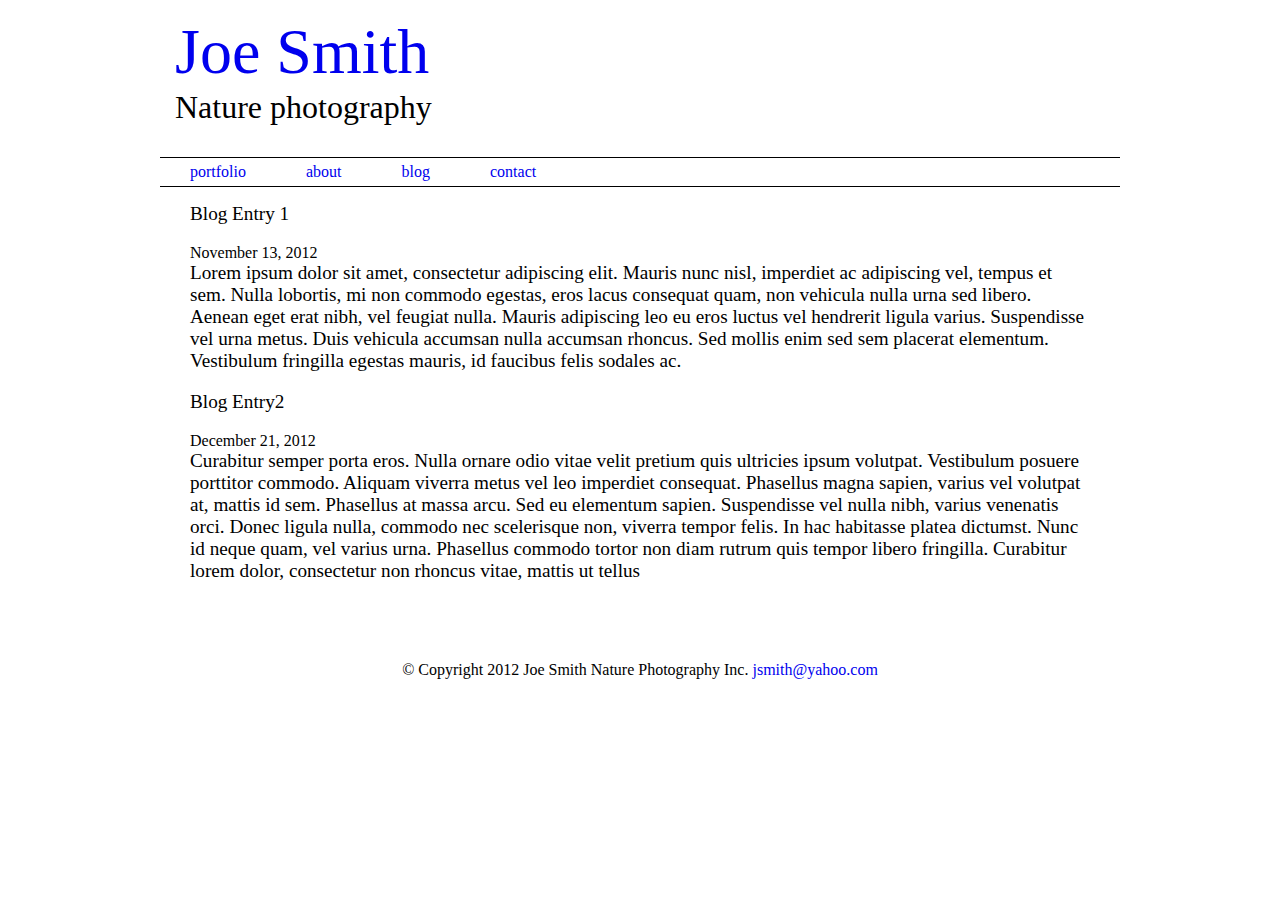
==== static/blog.html @ 11202659 "synch" ====
<!doctype html>
<html>
  <head>
    <meta charset="utf-8">
    <title>Joe Smith Nature photography</title>
    <link rel="stylesheet" href="style.css">
  </head>
  <body>
    <div id="wrapper">
      <header>
        <hgroup>
          <h1><a href="index.html">Joe Smith</a></h1>
          <h2>Nature photography</h2>
        </hgroup>
      </header>
      <nav>
        <ul>
          <li><a href="portfolio.html">portfolio</a></li>
          <li id="currentPage"><a href="about.html">about</a></li>
          <li><a href="blog.html">blog</a></li>
          <li><a href="contact.html">contact</a></li>
        </ul>
      </nav>
      <div id="main">
      
  <section id="blog">
    <h2>Blog Entry 1</h2>
    <h3>November 13, 2012</h3>
    <p>Lorem ipsum dolor sit amet, consectetur adipiscing elit. Mauris nunc nisl, imperdiet ac adipiscing vel, tempus et sem. Nulla lobortis, mi non commodo egestas, eros lacus consequat quam, non vehicula nulla urna sed libero. Aenean eget erat nibh, vel feugiat nulla. Mauris adipiscing leo eu eros luctus vel hendrerit ligula varius. Suspendisse vel urna metus. Duis vehicula accumsan nulla accumsan rhoncus. Sed mollis enim sed sem placerat elementum. Vestibulum fringilla egestas mauris, id faucibus felis sodales ac. </p>
     <h2>Blog Entry2</h2>
    <h3>December 21, 2012</h3>
    <p>Curabitur semper porta eros. Nulla ornare odio vitae velit pretium quis ultricies ipsum volutpat. Vestibulum posuere porttitor commodo. Aliquam viverra metus vel leo imperdiet consequat. Phasellus magna sapien, varius vel volutpat at, mattis id sem. Phasellus at massa arcu. Sed eu elementum sapien. Suspendisse vel nulla nibh, varius venenatis orci. Donec ligula nulla, commodo nec scelerisque non, viverra tempor felis. In hac habitasse platea dictumst. Nunc id neque quam, vel varius urna. Phasellus commodo tortor non diam rutrum quis tempor libero fringilla. Curabitur lorem dolor, consectetur non rhoncus vitae, mattis ut tellus</p>
  </section>
        <footer><small>
    &#169; Copyright 2012 Joe Smith Nature Photography Inc. <a href="mailto:jsmith@yahoo.com">jsmith@yahoo.com</a></small>
        </footer>
       </div>
    </div>
  </body>
</html>
---- static/style.css ----
* {
	margin:0;
	padding:0;
	font-size:100%;
	font-weight: normal;
	list-style-type: none;
	text-decoration: none;
}

#wrapper {
	width:960px;
	margin:0 auto;
	overflow: auto;
}
header {
	margin-bottom:1em;
	padding:15px;
}
nav {
	overflow:auto;
	border-top: 1px solid #000;
	border-bottom: 1px solid #000;
}
nav li {
	float:left;
	margin:0.3em 30px;
}

footer {
	margin-top:4em;
	padding:15px;
	text-align:center;
}

p, h2{
	font-size: 1.2em;
	margin-bottom:1em;
}

header h1 {
	font-size:4em;
}
header h2 {
	font-size: 2em;
	margin-bottom:0;
}


#portfolio img {
	margin: 0 26px 35px 0;
}


#main {
	margin: 1em 30px;
}
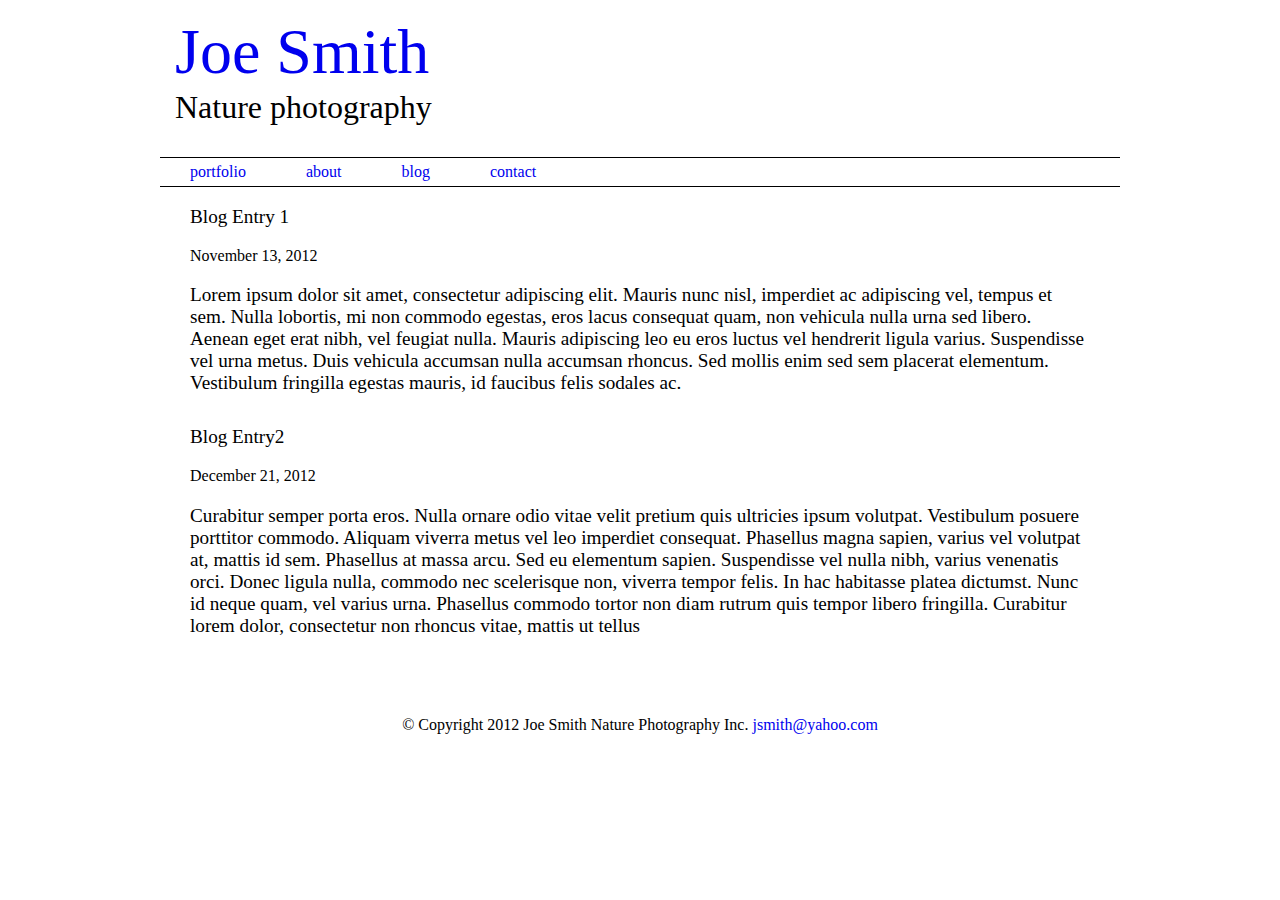
==== commit 75e31f10: "synch" ====
--- a/static/blog.html
+++ b/static/blog.html
@@ -24,12 +24,16 @@
       <div id="main">
       
   <section id="blog">
+  <article class="blogPost">
     <h2>Blog Entry 1</h2>
-    <h3>November 13, 2012</h3>
+    <small>November 13, 2012</small>
     <p>Lorem ipsum dolor sit amet, consectetur adipiscing elit. Mauris nunc nisl, imperdiet ac adipiscing vel, tempus et sem. Nulla lobortis, mi non commodo egestas, eros lacus consequat quam, non vehicula nulla urna sed libero. Aenean eget erat nibh, vel feugiat nulla. Mauris adipiscing leo eu eros luctus vel hendrerit ligula varius. Suspendisse vel urna metus. Duis vehicula accumsan nulla accumsan rhoncus. Sed mollis enim sed sem placerat elementum. Vestibulum fringilla egestas mauris, id faucibus felis sodales ac. </p>
+     </article>
+     <article class="blogPost">
      <h2>Blog Entry2</h2>
-    <h3>December 21, 2012</h3>
+    <small>December 21, 2012</small>
     <p>Curabitur semper porta eros. Nulla ornare odio vitae velit pretium quis ultricies ipsum volutpat. Vestibulum posuere porttitor commodo. Aliquam viverra metus vel leo imperdiet consequat. Phasellus magna sapien, varius vel volutpat at, mattis id sem. Phasellus at massa arcu. Sed eu elementum sapien. Suspendisse vel nulla nibh, varius venenatis orci. Donec ligula nulla, commodo nec scelerisque non, viverra tempor felis. In hac habitasse platea dictumst. Nunc id neque quam, vel varius urna. Phasellus commodo tortor non diam rutrum quis tempor libero fringilla. Curabitur lorem dolor, consectetur non rhoncus vitae, mattis ut tellus</p>
+         </article>
   </section>
         <footer><small>
     &#169; Copyright 2012 Joe Smith Nature Photography Inc. <a href="mailto:jsmith@yahoo.com">jsmith@yahoo.com</a></small>
--- a/static/style.css
+++ b/static/style.css
@@ -1,4 +1,3 @@
-
 * {
 	margin:0;
 	padding:0;
@@ -35,7 +34,7 @@
 
 p, h2{
 	font-size: 1.2em;
-	margin-bottom:1em;
+	margin:1em 0;
 }
 
 header h1 {
@@ -43,7 +42,7 @@
 }
 header h2 {
 	font-size: 2em;
-	margin-bottom:0;
+	margin:0;
 }
 
 
@@ -55,3 +54,7 @@
 #main {
 	margin: 1em 30px;
 }
+
+.blogPost{
+	margin-bottom:2em;
+}